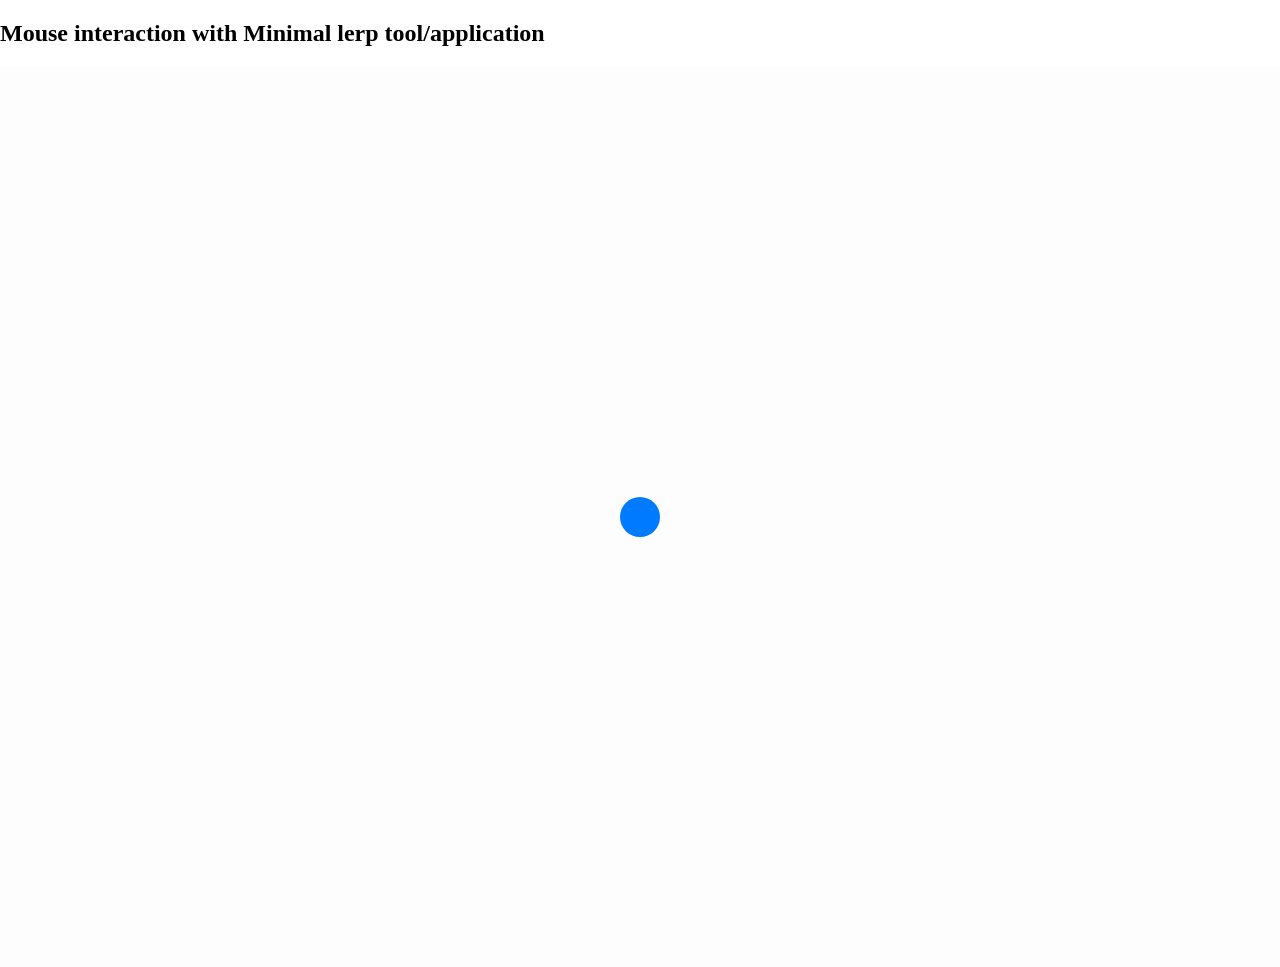
==== lerp week 8/index.html @ 1cf1c7e2 "lab 3 and 4, Week 8 and 9 lab" ====
<!DOCTYPE html>
<html lang="en">  
<head>
    <meta charset="UTF-8">
    <meta name="viewport" content="width=device-width, initial-scale=1.0">
    <title>Week 08: LERP Lab</title> 
    <style>
        body { margin: 0; overflow: hidden; } /* Removes scrollbars */
        canvas { display: block; background: #fdfdfd; }
    </style>
</head>
<body>
    <h2>Mouse interaction with Minimal lerp tool/application</h2>
    <canvas id="myCanvas"></canvas>
    <script src="draw.js"></script>
</body>
</html>
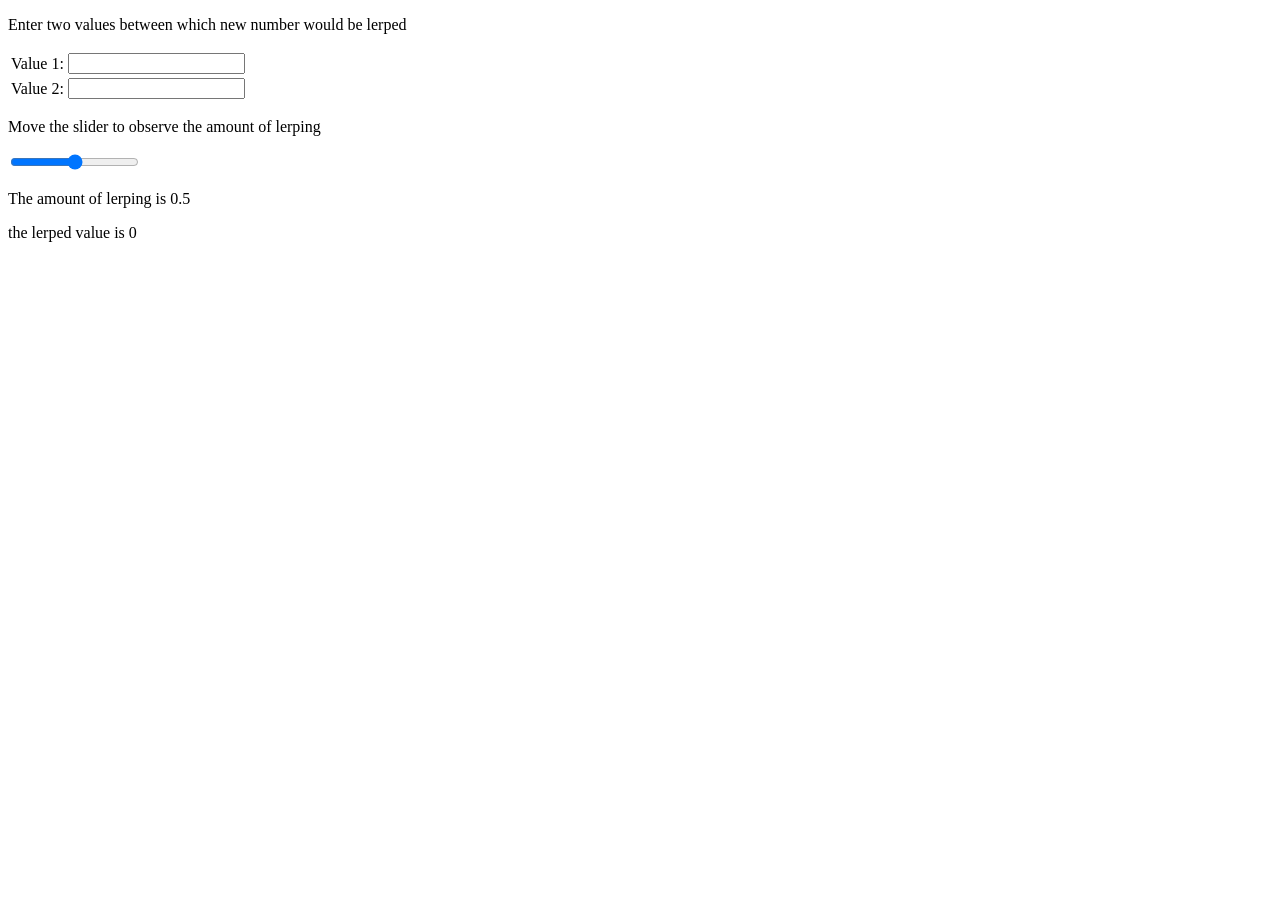
==== commit 2b2b1e81: "updated index.html" ====
--- a/lerp week 8/index.html
+++ b/lerp week 8/index.html
@@ -4,14 +4,58 @@
     <meta charset="UTF-8">
     <meta name="viewport" content="width=device-width, initial-scale=1.0">
     <title>Week 08: LERP Lab</title> 
-    <style>
-        body { margin: 0; overflow: hidden; } /* Removes scrollbars */
-        canvas { display: block; background: #fdfdfd; }
-    </style>
 </head>
 <body>
-    <h2>Mouse interaction with Minimal lerp tool/application</h2>
-    <canvas id="myCanvas"></canvas>
-    <script src="draw.js"></script>
+<p> Enter two values between which new number would be lerped</p>
+<table>
+    <tr>
+        <td>Value 1:</td>
+        <td><input type="number" id="value1"></td>
+    </tr>
+    <tr>
+        <td>Value 2:</td>
+        <td><input type="number" id="value2"></td>
+    </tr>
+</table>
+<p>Move the slider to observe the amount of lerping</p>
+
+<input type="range" id="lerpSlider" min="0" max="1" step="0.01" value="0.5">
+<p id="result"></p>
+
+<p> The amount of lerping is <span id="lerpAmount"></span></p>
+<p> the lerped value is <span id="lerpedValue"></span></p>
+<script>
+    const value1Input = document.getElementById('value1');
+    const value2Input = document.getElementById('value2');
+    const lerpSlider = document.getElementById('lerpSlider');
+    const resultDisplay = document.getElementById('result');
+    const lerpAmountDisplay = document.getElementById('lerpAmount');
+    const lerpedValueDisplay = document.getElementById('lerpedValue');
+
+    //lerp
+    function lerp(start, end, t) {
+        return start * (1 - t) + end * t;
+    }
+
+    // by the help of AI 
+    function updateLerp() {
+        const start = parseFloat(value1Input.value) || 0;
+        const end = parseFloat(value2Input.value) || 0;
+        const t = parseFloat(lerpSlider.value);
+
+        lerpAmountDisplay.textContent = t;
+        lerpedValueDisplay.textContent = lerp(start, end, t);
+    }
+
+    // Listen for changes on all three inputs
+    lerpSlider.addEventListener('input', updateLerp);
+    value1Input.addEventListener('input', updateLerp);
+    value2Input.addEventListener('input', updateLerp);
+
+    // Run once on load to show initial value
+    updateLerp();
+
+
+</script>
 </body>
 </html>
